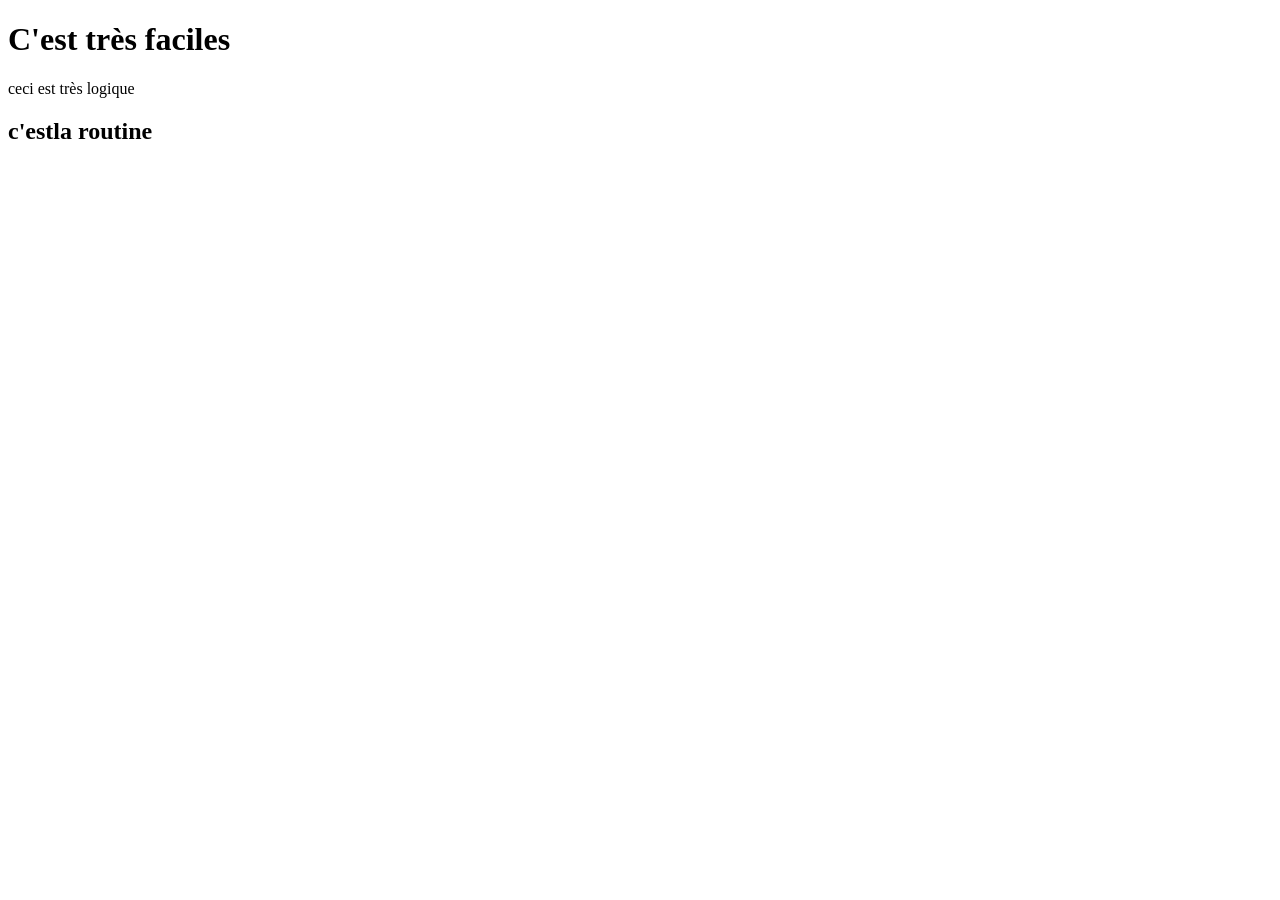
==== abdoul.html @ 5d41b5ac "je suis tranquille" ====
<!DOCTYPE html>
<html lang="en">
<head>
    <meta charset="UTF-8">
    <meta name="viewport" content="width=device-width, initial-scale=1.0">
    <title>Document</title>
    <script src="script.js"></script>
</head>
<body>
 

    <h1>C'est très faciles</h1>
    <p id="dia">ceci est très logique</p>

<h2>c'est<span>la routine</span></h2>





    
</body>
</html>
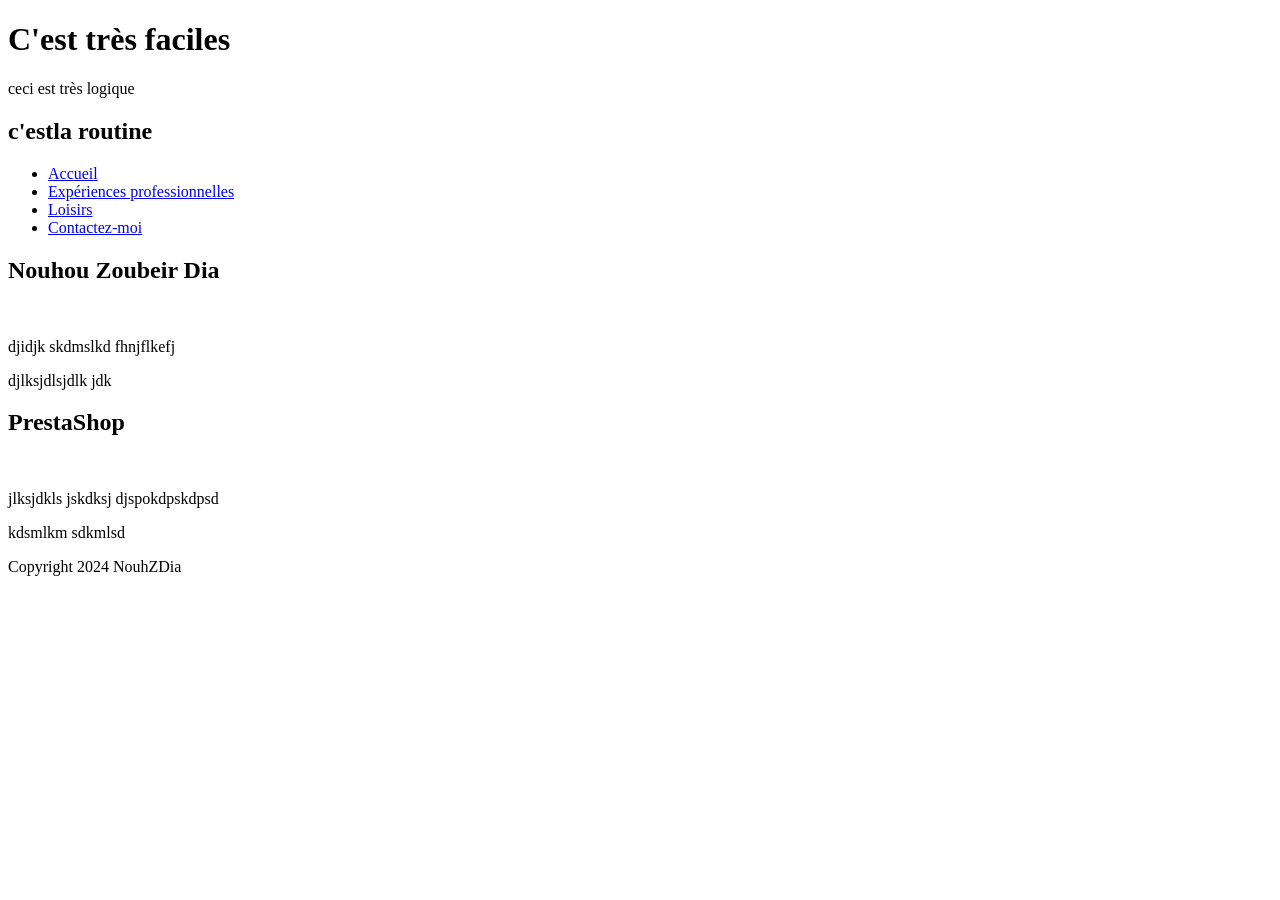
==== commit 10906c3e: "added index html" ====
--- a/abdoul.html
+++ b/abdoul.html
@@ -15,7 +15,72 @@
 <h2>c'est<span>la routine</span></h2>
 
 
+<html lang="fr">
+<head>
+    <meta charset="UTF-8">
+    <meta name="viewport" content="width=device-width, initial-scale=1.0">
+    <meta name="description" content="Découvrez mes experiences professionnelles passées">
+    <link rel="stylesheet" href="style1.css">
+    <title>Document</title>
+</head>
+<body>
+    
+<header>
+  
+</header>
 
+<nav>
+    <div class="table">
+    <ul>
+        <li class="menu-ind">
+            <a href="index.html">Accueil</a>
+        </li>
+        <li class="menu-exp">
+           <a href="experiences-pro.html">Expériences professionnelles</a>
+        </li>
+        <li class="menu-hob">
+         <a href="hobbies.html">Loisirs</a>
+        </li>
+        <li class="menu-con">
+         <a href="contact.html">Contactez-moi</a>
+        </li>
+    
+    </ul>
+    </div>
+</nav>
+
+<section class="orange">
+    <h1>
+        Nouhou Zoubeir Dia
+    </h1>
+<div class="sec">
+     <div class="leftexp">
+       <a href="http://NouhZ-Dia.com"><img src="dével.jpg" alt=""></a>
+     </div>
+   <div class="rightexp">
+      <p>djidjk skdmslkd fhnjflkefj</p>
+      <p>djlksjdlsjdlk jdk</p>
+   </div>
+</div>
+</section>
+<section class="rose">
+    <h1>PrestaShop</h1>
+    <div class="sec">
+        <div class="leftexp">
+            <a href="http://PrestaShop.com"><img src="xx.webp" alt=""></a>
+        </div>
+      <div class="rightexp">
+         <p>jlksjdkls jskdksj djspokdpskdpsd</p>
+         <p>kdsmlkm sdkmlsd</p>
+      </div>
+    </div>
+</section>
+<footer>
+    <p>Copyright 2024 NouhZDia</p>
+</footer>
+
+</body>
+</html>
 
 
     
